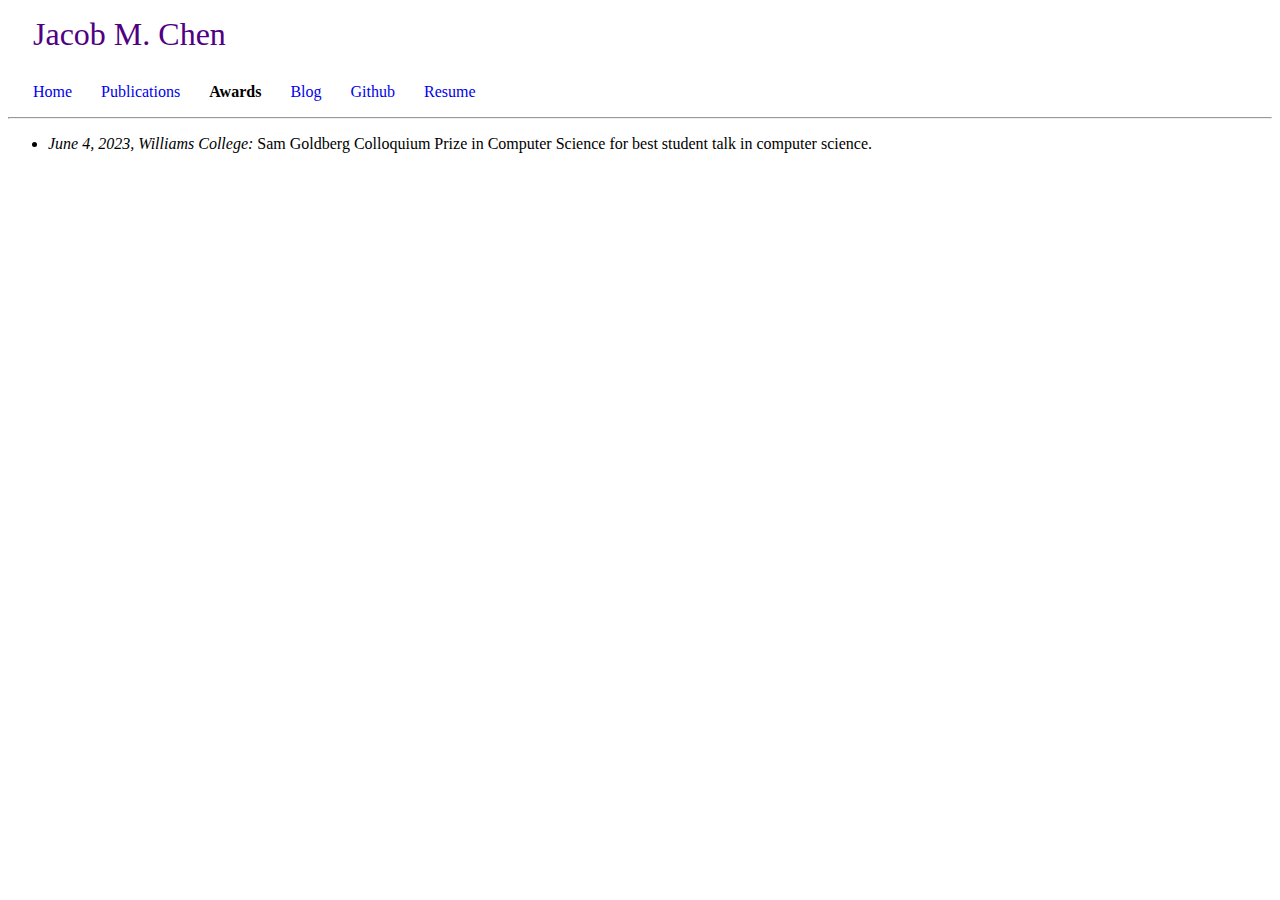
==== awards.html @ 90843737 "add awards" ====
<!DOCTYPE html>
<html>
    <head>
        <title>Jacob M. Chen</title>
        <link rel="stylesheet" href="styles.css">
        <meta charset="UTF-8">
    </head>

    <body>
        <p></p>
        <name>Jacob M. Chen</name>
        <p></p>

        <!-- The following code sets up the menu bar for navigation. -->
        <menu_bar_space></menu_bar_space>
        <a href="index.html", id="no-underline">Home</a>
        <menu_bar_space></menu_bar_space>
        <a href="publications.html", id="no-underline">Publications</a>
        <menu_bar_item>Awards</menu_bar_item>
        <a href="blog.html", id="no-underline">Blog</a>
        <menu_bar_space></menu_bar_space>
        <a href="https://github.com/jacobmchen", id="no-underline">Github</a>
        <menu_bar_space></menu_bar_space>
        <a href="jacobmchen_resume.pdf", id="no-underline">Resume</a>
        <p></p>

        <!-- This puts a horizontal line across the top of the webpage. -->
        <hr>
        
        <ul>
            <li>
                <em>June 4, 2023, Williams College:</em> Sam Goldberg Colloquium Prize in Computer Science for best student 
                talk in computer science.
            </li>
        </ul>
    </body>
</html>
---- styles.css ----
name {
    display: block;
    margin-left: 25px;
    margin-bottom: 30px;
    
    /* other styling */
    border-radius: 10px;
    font-size: xx-large;
    color: rgb(80, 0, 130);
    font-family:'Times New Roman', Times, serif;
}

menu_bar_item {
  margin: 25px;
  display: inline;
  font-weight: bold;
}

menu_bar_space {
  margin: 12.5px;
  display: inline;
}

/* text decoration property to remove underline */
#no-underline {
  text-decoration: none;
}

.container {
  display: flex;
  align-items: center; 
  justify-content: center;
}

.text {
  padding-left: 20px;
}
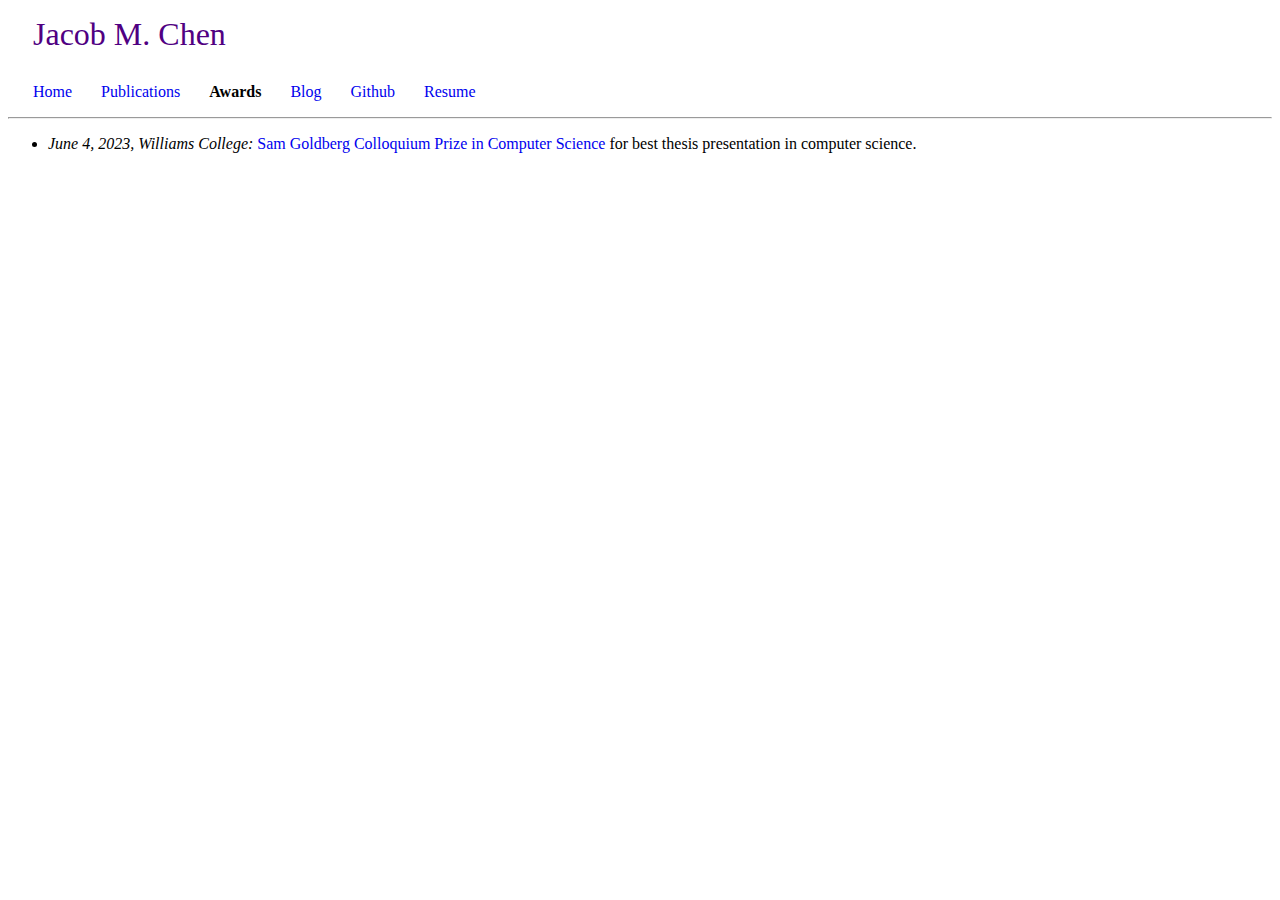
==== commit 103dc1eb: "updates" ====
--- a/awards.html
+++ b/awards.html
@@ -29,8 +29,8 @@
         
         <ul>
             <li>
-                <em>June 4, 2023, Williams College:</em> Sam Goldberg Colloquium Prize in Computer Science for best student 
-                talk in computer science.
+                <em>June 4, 2023, Williams College:</em> <a href="https://csci.williams.edu/2023-ward-and-goldberg-prize-winners-announced/", id="no-underline">Sam Goldberg Colloquium Prize in Computer Science</a> 
+                for best thesis presentation in computer science.
             </li>
         </ul>
     </body>
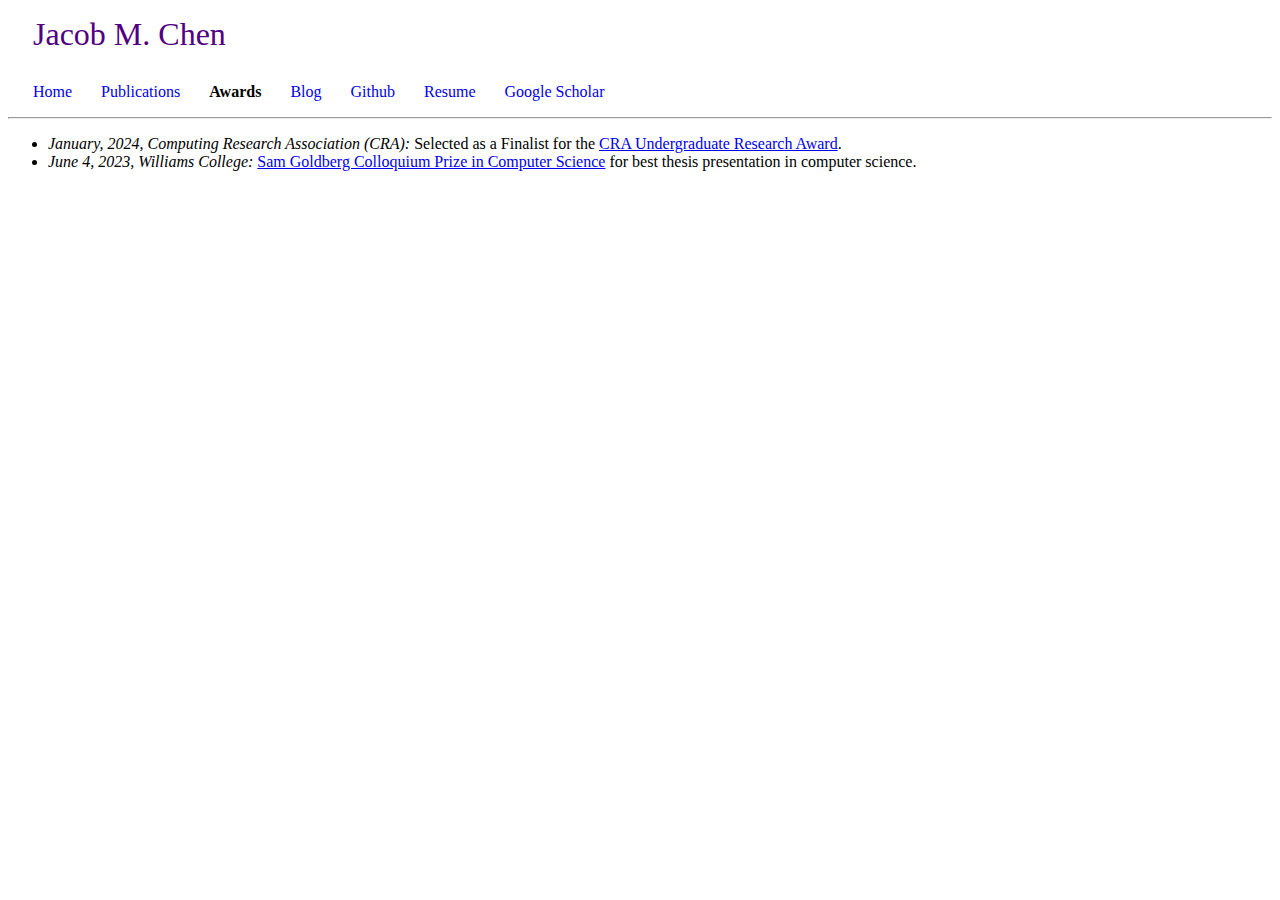
==== commit 87f1966e: "awards update" ====
--- a/awards.html
+++ b/awards.html
@@ -22,6 +22,8 @@
         <a href="https://github.com/jacobmchen", id="no-underline">Github</a>
         <menu_bar_space></menu_bar_space>
         <a href="jacobmchen_resume.pdf", id="no-underline">Resume</a>
+        <menu_bar_space></menu_bar_space>
+        <a href="https://scholar.google.com/citations?user=UljRWXsAAAAJ&hl=en", id="no-underline">Google Scholar</a>
         <p></p>
 
         <!-- This puts a horizontal line across the top of the webpage. -->
@@ -29,7 +31,10 @@
         
         <ul>
             <li>
-                <em>June 4, 2023, Williams College:</em> <a href="https://csci.williams.edu/2023-ward-and-goldberg-prize-winners-announced/", id="no-underline">Sam Goldberg Colloquium Prize in Computer Science</a> 
+                <em>January, 2024, Computing Research Association (CRA):</em> Selected as a Finalist for the <a href="https://cra.org/about/awards/outstanding-undergraduate-researcher-award/">CRA Undergraduate Research Award</a>.
+            </li>
+            <li>
+                <em>June 4, 2023, Williams College:</em> <a href="https://csci.williams.edu/2023-ward-and-goldberg-prize-winners-announced/">Sam Goldberg Colloquium Prize in Computer Science</a> 
                 for best thesis presentation in computer science.
             </li>
         </ul>
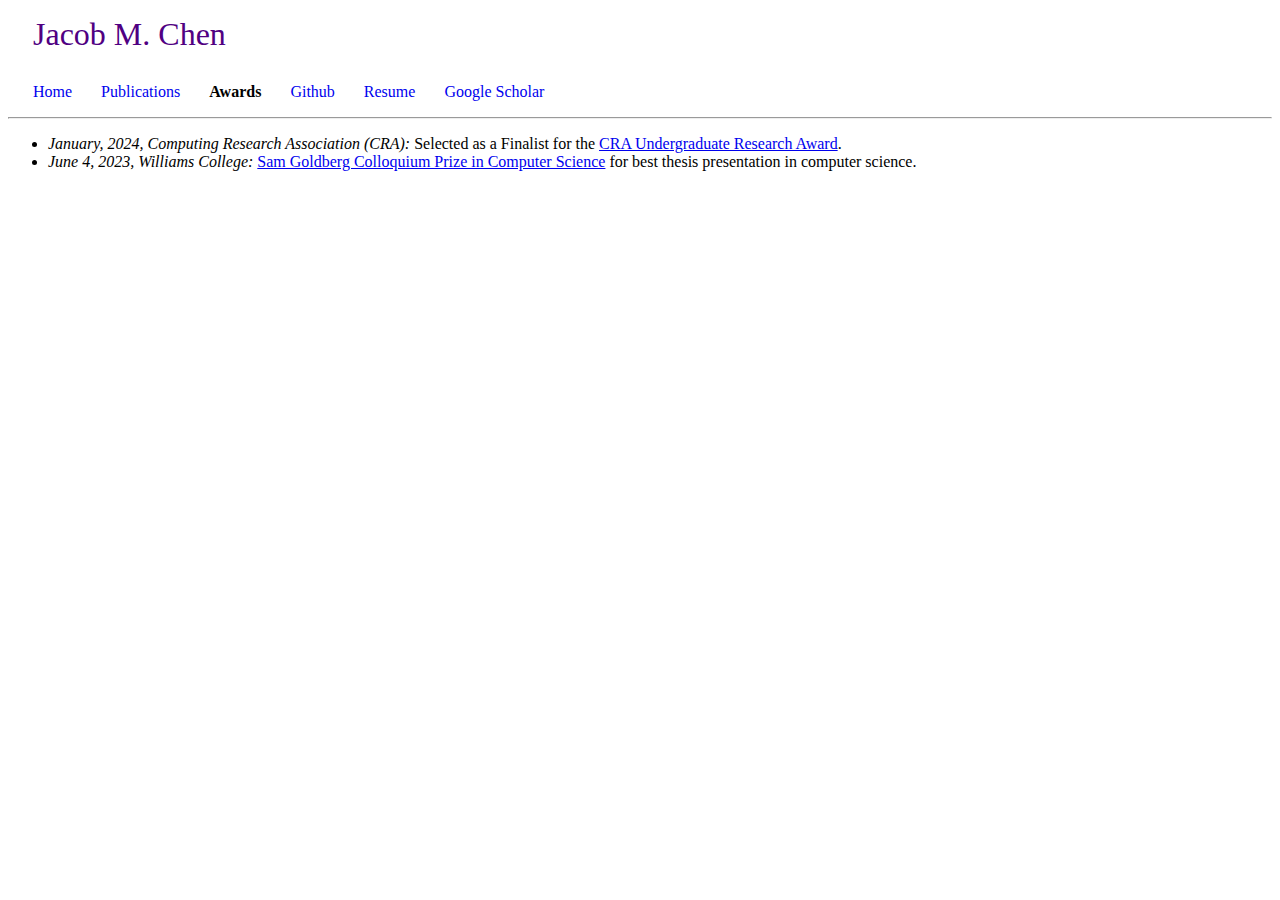
==== commit 8b58358d: "update publications" ====
--- a/awards.html
+++ b/awards.html
@@ -17,8 +17,6 @@
         <menu_bar_space></menu_bar_space>
         <a href="publications.html", id="no-underline">Publications</a>
         <menu_bar_item>Awards</menu_bar_item>
-        <a href="blog.html", id="no-underline">Blog</a>
-        <menu_bar_space></menu_bar_space>
         <a href="https://github.com/jacobmchen", id="no-underline">Github</a>
         <menu_bar_space></menu_bar_space>
         <a href="jacobmchen_resume.pdf", id="no-underline">Resume</a>
